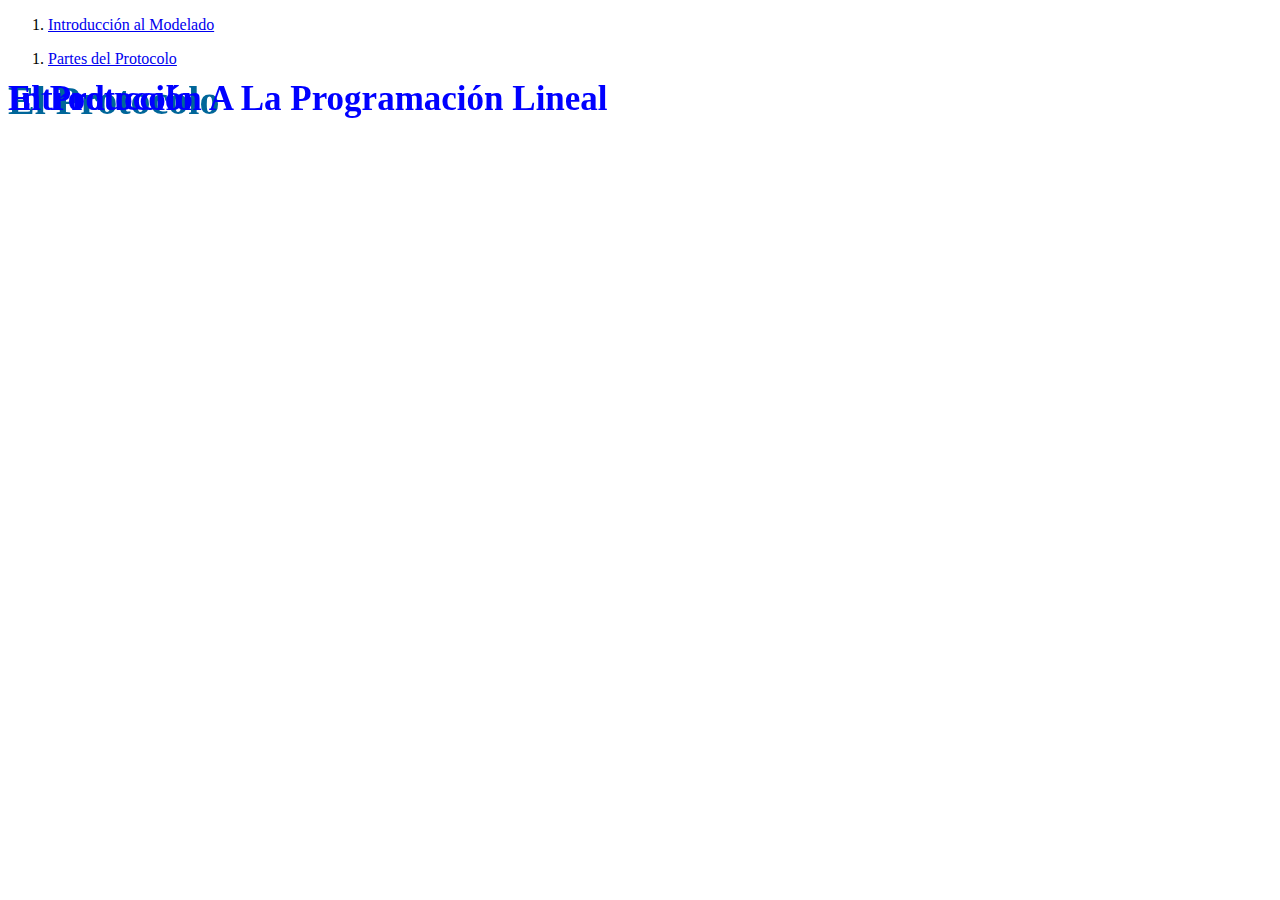
==== index.html @ b8ff5315 "slides in progress" ====
<!DOCTYPE html>
<html lang="es">
<head>
    <meta charset="UTF-8">
    <meta name="viewport" content="width=device-width, initial-scale=1.0">
    <link rel="stylesheet" href="style.css">
    <title>Protocolo</title>
</head>
<body>
    <header>
        <h1>El Protocolo</h1>
    </header>
    <main>
        <section>
            <h2 class="subject-group">Introducción A La Programación Lineal</h2>
            <ol class="slides-list">
                <li><a href="models/modeling.html" target="_blank">Introducción al Modelado</a></li>                
            </ol>
        </section>
        
        <section>
            <h2 class="subject-group">El protocolo</h2>
            <ol class="slides-list">
                <li><a href="slides.html" target="_blank">Partes del Protocolo</a></li>
              </ol>
        </section>

    </main>
</body>
</html>
---- style.css ----
/* @theme lecture*/

@import 'default';

body {
    /* Set "my-sec-counter" to 0 */
    counter-reset: my-sec-counter;
  }

h1 {
    text-transform: capitalize;
    font-size: 40px; /* Larger font size for heading */
    font-family: "Lucida Console";
    color:  #069;
    position: fixed;
    top: 50px;
    margin-bottom: 10px;

}

section h2 {
    font-size: 35px; /* Larger font size for heading */
    text-transform: capitalize;
    font-family: "Lucida Console";
    color: #0000ff; 
    position: fixed;
    top: 50px; 
}

h4 {
    text-transform: capitalize;
    font-family: "Lucida Console";
}

p {
    text-align: justify;
    text-justify: inter-word;
}

li {
    text-align: justify;
}

strong {
    color: red;
}

.center {
    display: block;
    margin-left: auto;
    margin-right: auto;
}

img {
    max-width: 100%;
    height: auto;
}

section {
    position: top;
}

table {
    width: 100%;
    font-size: 25px;
}

th {
    color: black;
    text-align: center;
}

td {
    text-align: center;
    font-size: 25px;
}

.outstanding-title {
    font-family: "Lucida Console";
    font-size: 58px; /* Adjust the font size */
    text-align: center;
    font-weight: bold; /* Make the text bold */
    color: #ff5722; /* Set the text color */
    color:  #069;
    text-transform: uppercase; /* Convert text to uppercase */
    letter-spacing: 2px; /* Increase letter spacing for emphasis */
    line-height: 1.2; /* Set line height for readability */
    margin-bottom: 20px; /* Add space at the bottom */
    text-shadow: 2px 2px 4px rgba(0, 0, 0, 0.2); /* Add a shadow for depth */
}

.outstanding-subtitle {
    font-family: "Lucida Console";
    font-size: 48px; /* Adjust the font size */
    text-align: center;
    font-weight: bold; /* Make the text bold */
    color:  #068;
    text-transform: capitalize; /* Convert text to uppercase */
    letter-spacing: 2px; /* Increase letter spacing for emphasis */
    line-height: 1.2; /* Set line height for readability */
    margin-bottom: 20px; /* Add space at the bottom */
    text-shadow: 2px 2px 4px rgba(0, 0, 0, 0.2); /* Add a shadow for depth */
}

.new-section {
    border: 2px solid #007bff; /* Blue border */
    font-family: "Lucida Console";
    font-size: 38px; /* Adjust the font size */
    text-align: center;
    font-weight: bold; /* Make the text bold */
    color:  #029;
    text-transform: uppercase; /* Convert text to uppercase */
    letter-spacing: 2px; /* Increase letter spacing for emphasis */
    line-height: 1.2; /* Set line height for readability */
    margin-bottom: 30px; /* Add space at the bottom */
}

.definition-block {
    border: 2px solid #007bff; /* Blue border */
    border-radius: 5px; /* Rounded corners */
    padding: 10px; /* Padding inside the block */
    margin-bottom: 20px; /* Bottom margin for spacing */
}

h3 {
    text-transform: uppercase;
    border: 2px solid #3cb371;
    border-radius: 5px; /* Rounded corners */
    padding: 10px; /* Padding inside the block */
    margin-bottom: 10px; /* Bottom margin for spacing */
    color: #0000ff; /* Blue color for heading */
    font-size: 20px; /* Larger font size for heading */
    margin-top: 0; /* Remove top margin for heading */
}

.columns {
  display: flex;
  justify-content: space-between;
}
.column {
  width: 50%;
}


.slide-example {
    background-color: #f9f9f9; /* Color de fondo claro para el slide */
    padding: 20px;
    font-family: Arial, sans-serif;    
  }

.slide-example h3 {
    position: absolute;
    top: 55px;
    left: 20px;
    background-color: #333333; /* Color de fondo del título */
    color: white; /* Color de las letras del título */
    padding: 10px;
    border: 2px solid #3cb371;;
    border-radius: 10px;
    margin: 0;
    font-size: 20px;
    text-transform: capitalize;
    counter-increment: mycounter; /* Incrementar el contador para cada slide */
  }
  
  /* Configurar el contador para mostrar "Ejemplo 1", "Ejemplo 2", etc. */
  .slide-example h3::before {    
    content: "(Ejemplo) "; /* Agregar la palabra "Ejemplo" seguido del número */
    font-weight: bold;
  }
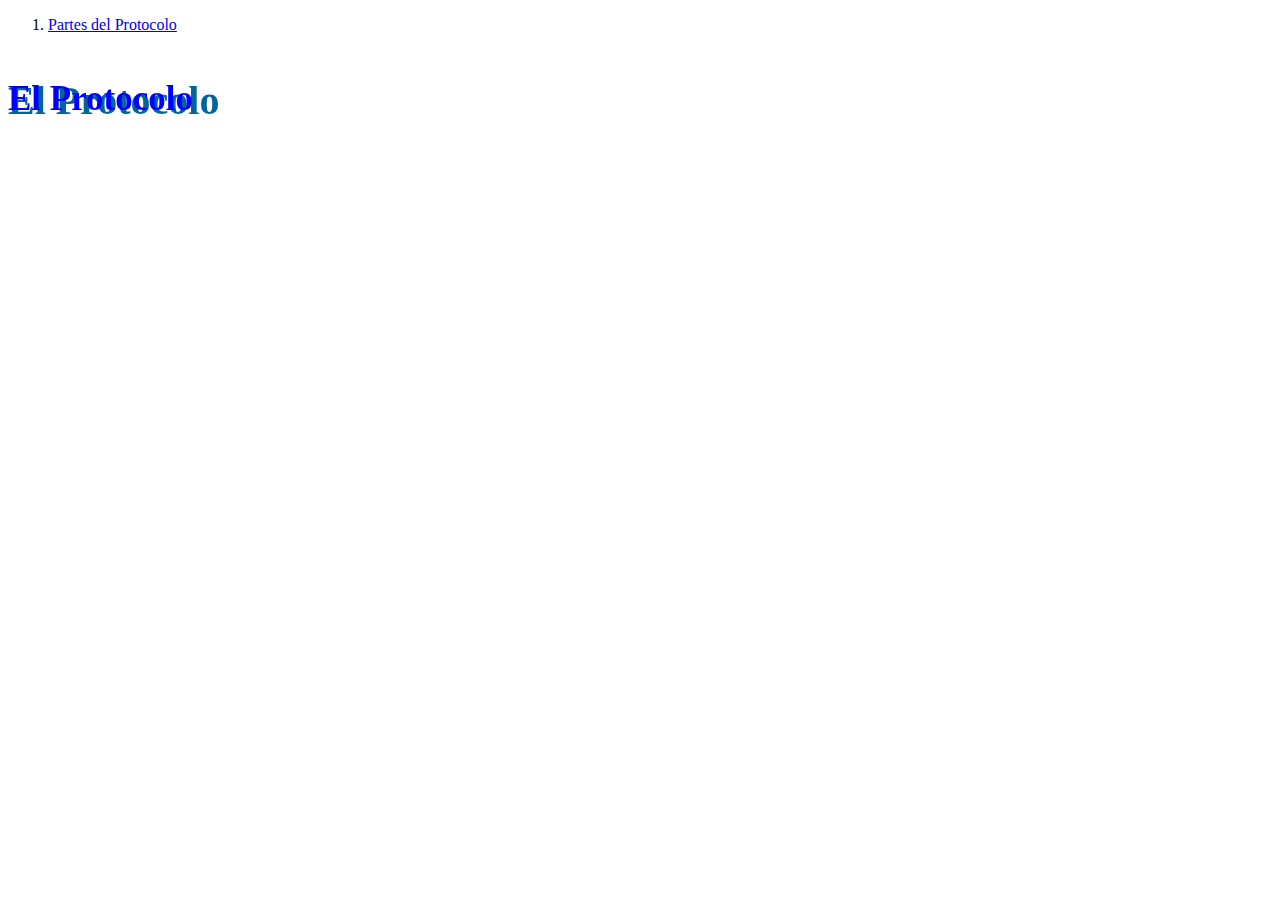
==== commit 7c979c63: "typo was fixed" ====
--- a/index.html
+++ b/index.html
@@ -11,13 +11,7 @@
         <h1>El Protocolo</h1>
     </header>
     <main>
-        <section>
-            <h2 class="subject-group">Introducción A La Programación Lineal</h2>
-            <ol class="slides-list">
-                <li><a href="models/modeling.html" target="_blank">Introducción al Modelado</a></li>                
-            </ol>
-        </section>
-        
+                
         <section>
             <h2 class="subject-group">El protocolo</h2>
             <ol class="slides-list">
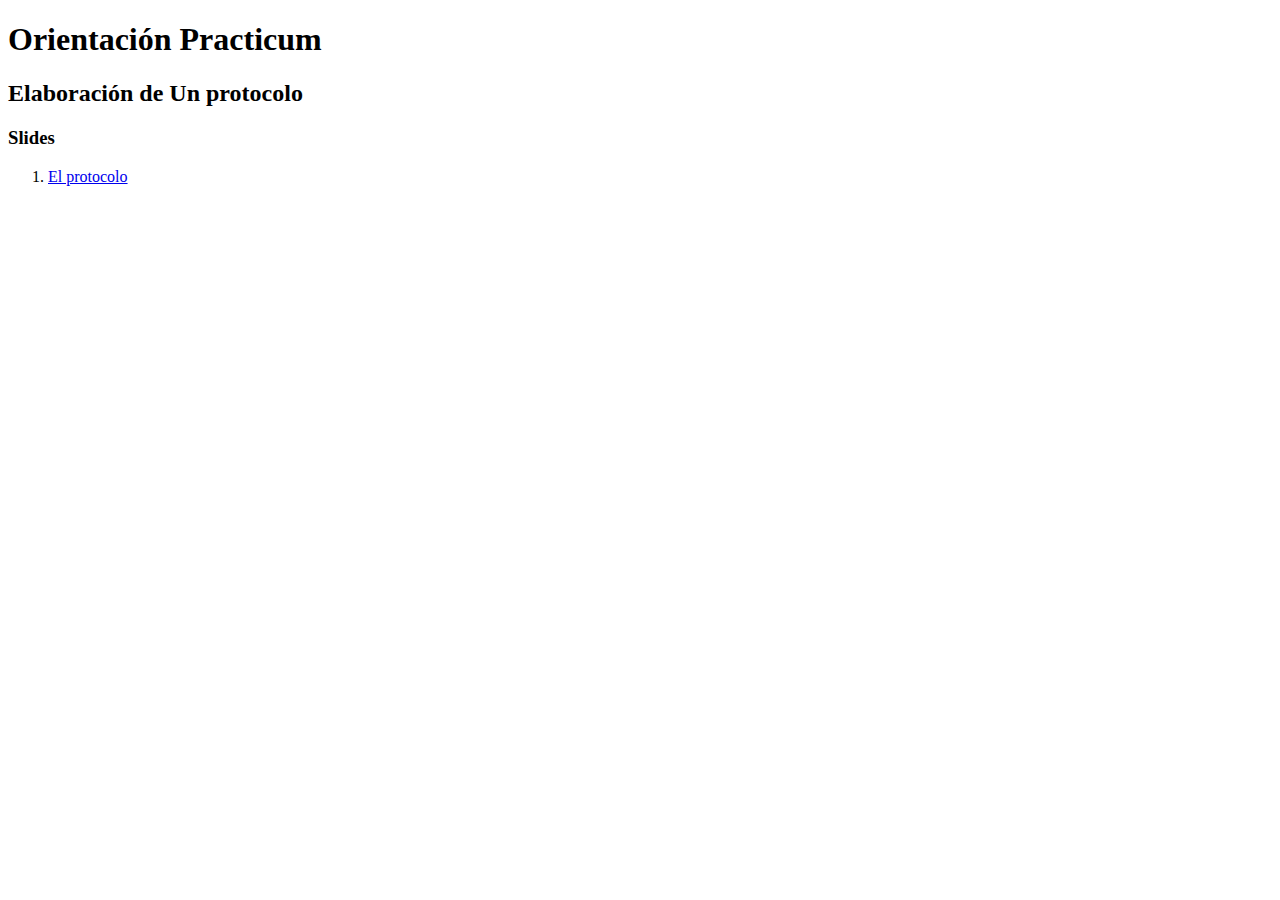
==== commit e003a031: "index was changed" ====
--- a/index.html
+++ b/index.html
@@ -1,24 +1,25 @@
 <!DOCTYPE html>
-<html lang="es">
+<html lang="en">
 <head>
     <meta charset="UTF-8">
     <meta name="viewport" content="width=device-width, initial-scale=1.0">
-    <link rel="stylesheet" href="style.css">
     <title>Protocolo</title>
+    <link rel="stylesheet" href="styles.css">
 </head>
 <body>
     <header>
-        <h1>El Protocolo</h1>
+        <h1>Orientación Practicum</h1>
     </header>
     <main>
-                
         <section>
-            <h2 class="subject-group">El protocolo</h2>
-            <ol class="slides-list">
-                <li><a href="slides.html" target="_blank">Partes del Protocolo</a></li>
-              </ol>
+            <h2>Elaboración de Un protocolo</h2>
+            <h3>Slides</h3>
+            <ol>
+                <li><a href="slides.html" target="_blank">El protocolo</a></li>                                
+            </ol>
         </section>
-
     </main>
+  
+  
 </body>
 </html>
